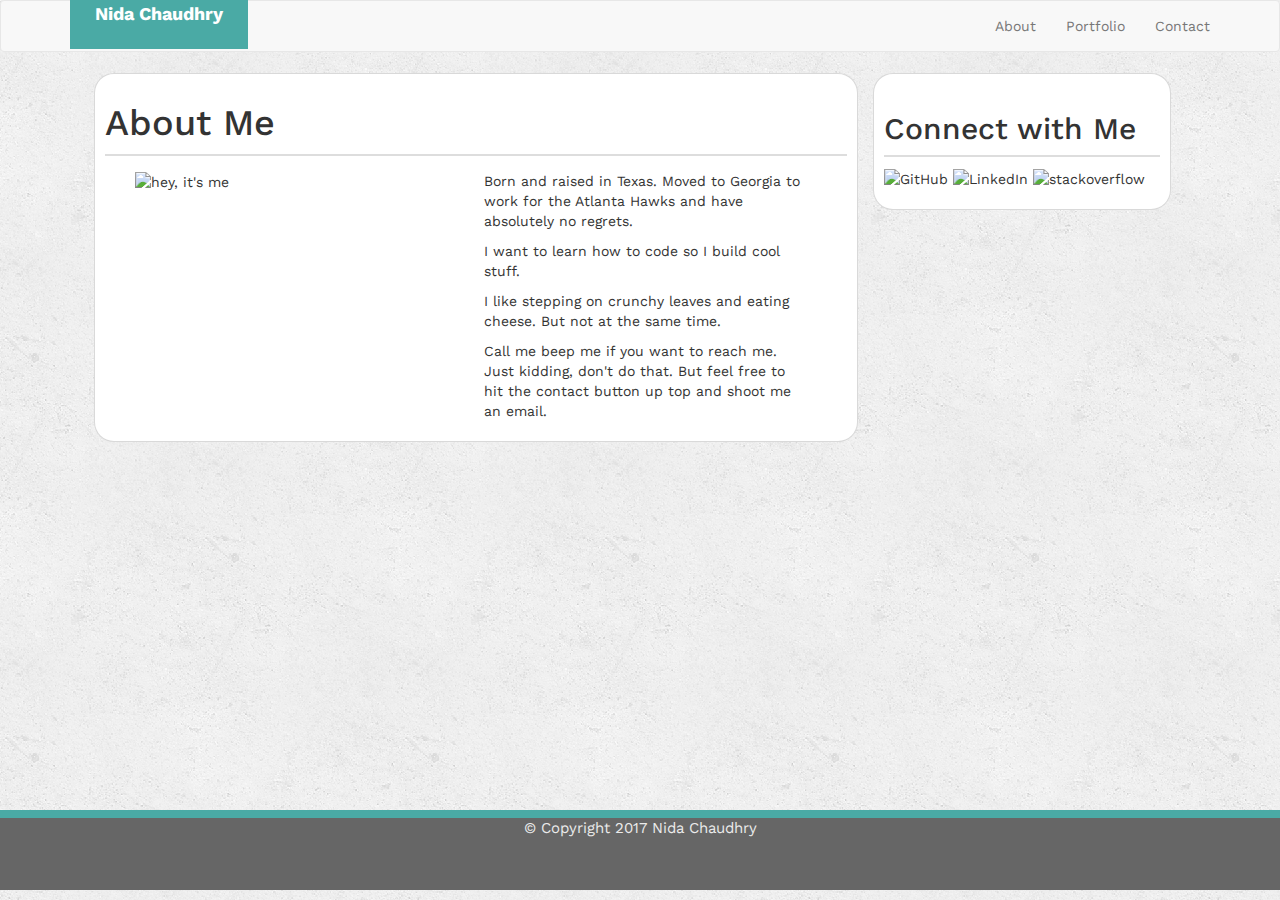
==== index.html @ ddd5dd7a "initial commit" ====
<!DOCTYPE html>
<html>

<body>

<!-- Linking CSS -->

	<meta name="viewport" content="width=device-width, initial-scale=1">
    <link rel="stylesheet" href="https://maxcdn.bootstrapcdn.com/bootstrap/3.3.6/css/bootstrap.min.css">
    <link href="https://fonts.googleapis.com/css?family=Work+Sans" rel="stylesheet">
    <link rel="stylesheet" type="text/css" href="custom.css">

<!-- Header Begins -->
<title>Nida Chaudhry</title>

 <nav class="navbar navbar-default">
      <div class="container">
        <div class="navbar-header">
          <a class="navbar-name">Nida Chaudhry</a>
        </div>
        <ul class="nav navbar-nav navbar-right">
          <li><a href="index.html">About</a></li>
          <li><a href="portfolio.html">Portfolio</a></li>
          <li><a href="contact.html">Contact</a></li>
        </ul>
      </div>
</nav>
<!-- Header Ends -->

<div class="row">
                <div class="col-md-8">
                </div>
                <div class="col-md-4">
                </div>
            </div>
            <div class="row">
                <div class="col-md-1">
                </div>
                <div class="col-md-7">
                    <div class="header">
                        <h1>
                            About Me 
                        </h1>
                            
                    </div>
                    <div class="content">
                        <div class="col-md-6">
                             <img src="assets/images/profilepic.png" class="headshot"alt="hey, it's me">
                        </div>
                        <div class="col-md-6">
                        <p>Born and raised in Texas. Moved to Georgia to work for the Atlanta Hawks and have absolutely no regrets. </p>
                         <p>I want to learn how to code so I build cool stuff.</p>
                         <p>I like stepping on crunchy leaves and eating cheese. But not at the same time. </p>
                         <p>Call me beep me if you want to reach me. Just kidding, don't do that. But feel free to hit the contact button up top and shoot me an email.</p>
                               
                        </div>
                    </div>
                </div>
                <div class="col-md-3">
                    <div class="sidebar">
                    <h2>
                        Connect with Me
                    </h2>
                    <p>
                    <img src="assets/images/github.png" width="40px" height="40px" alt="GitHub">
                    <img src="assets/images/linkedin.png" width="40px" height="40px" alt="LinkedIn">
                    <img src="assets/images/stackoverflow.png" width="40px" height="40px" alt="stackoverflow">
                    </p>

                        
                    </div>

                </div>
                <div class="col-md-1">
                </div>
            </div>
            <p class=footer>
                © Copyright 2017 Nida Chaudhry
            </p>
                
        </div>
    </div>
    <div class="row">
        <div class="col-md-12">
        </div>
    </div>
</div>
  </body>
</html>
---- custom.css ----
html {
  position: relative;
  min-height: 100%;
}


body {
  font-family: 'Work Sans', sans-serif;
  margin-bottom: 150px;
  background-image: url(assets/images/background.png);
}

.navbar-name{
	color: #ffffff;
    background: #4aaaa5;
    margin: 0;
    padding: 25px;
    font-weight: bold;
    font-size: large;
    height: 50px;
    text-align: center;
    text-decoration: none;
    font-weight: bold;

}

.header {
	    border-bottom: 2px solid #dddddd;
}

.col-md-7 {
	border: 1px solid rgba(0, 0, 0, 0.15);
	padding: 10px 10px 10px 10px;
	border-radius: 20px;
   	background: white;
}

.headshot {
	height: 400px;
}

.content {
	padding: 15px 30px 15px 15px;

}

.sidebar {
	border: 1px solid rgba(0, 0, 0, 0.15);
	border-radius: 20px;
   	padding: 10px 10px 10px 10px;
   	background: white;
}

.sidebar h2 {
	border-bottom: 2px solid #dddddd;
	padding-top: 8px;
    padding-bottom: 10px;
}

.footer {
    position: absolute;
	bottom: 0;
	vertical-align: center;
	height: 80px;
	width: 100%;
    color: #ebebeb;
	background-color: #666666;
    font-size: 15px;
    border-top: 8px 
    solid #4aaaa5;
    text-align: center;
}
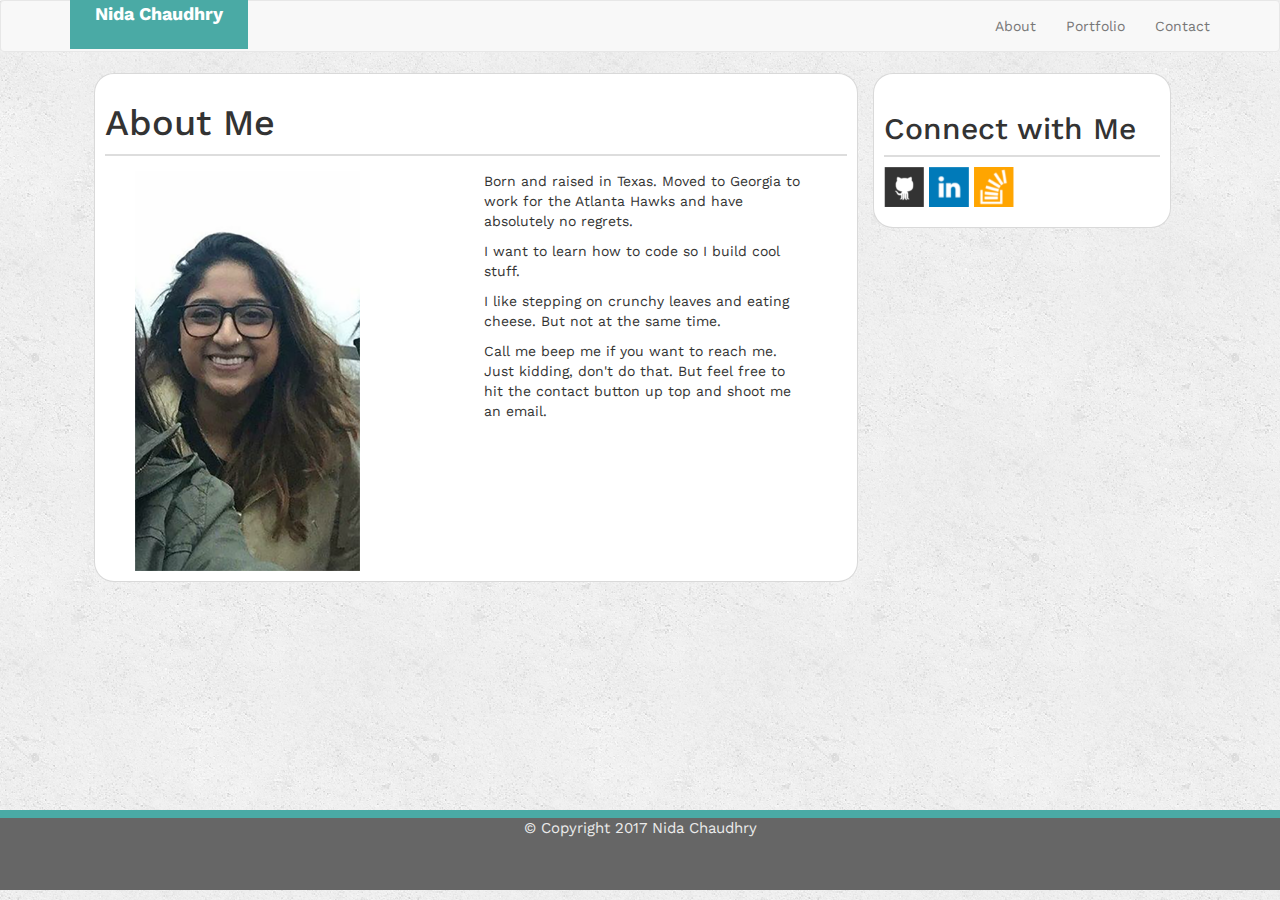
==== commit 3927e76c: "fix gitpages images issue" ====
--- a/index.html
+++ b/index.html
@@ -45,7 +45,7 @@
                     </div>
                     <div class="content">
                         <div class="col-md-6">
-                             <img src="assets/images/profilepic.png" class="headshot"alt="hey, it's me">
+                             <img src="assets/images/profilepic.PNG" class="headshot"alt="hey, it's me">
                         </div>
                         <div class="col-md-6">
                         <p>Born and raised in Texas. Moved to Georgia to work for the Atlanta Hawks and have absolutely no regrets. </p>
@@ -62,9 +62,9 @@
                         Connect with Me
                     </h2>
                     <p>
-                    <img src="assets/images/github.png" width="40px" height="40px" alt="GitHub">
-                    <img src="assets/images/linkedin.png" width="40px" height="40px" alt="LinkedIn">
-                    <img src="assets/images/stackoverflow.png" width="40px" height="40px" alt="stackoverflow">
+                    <img src="assets/images/github.PNG" width="40px" height="40px" alt="GitHub">
+                    <img src="assets/images/linkedin.PNG" width="40px" height="40px" alt="LinkedIn">
+                    <img src="assets/images/stackoverflow.PNG" width="40px" height="40px" alt="stackoverflow">
                     </p>
 
                         
